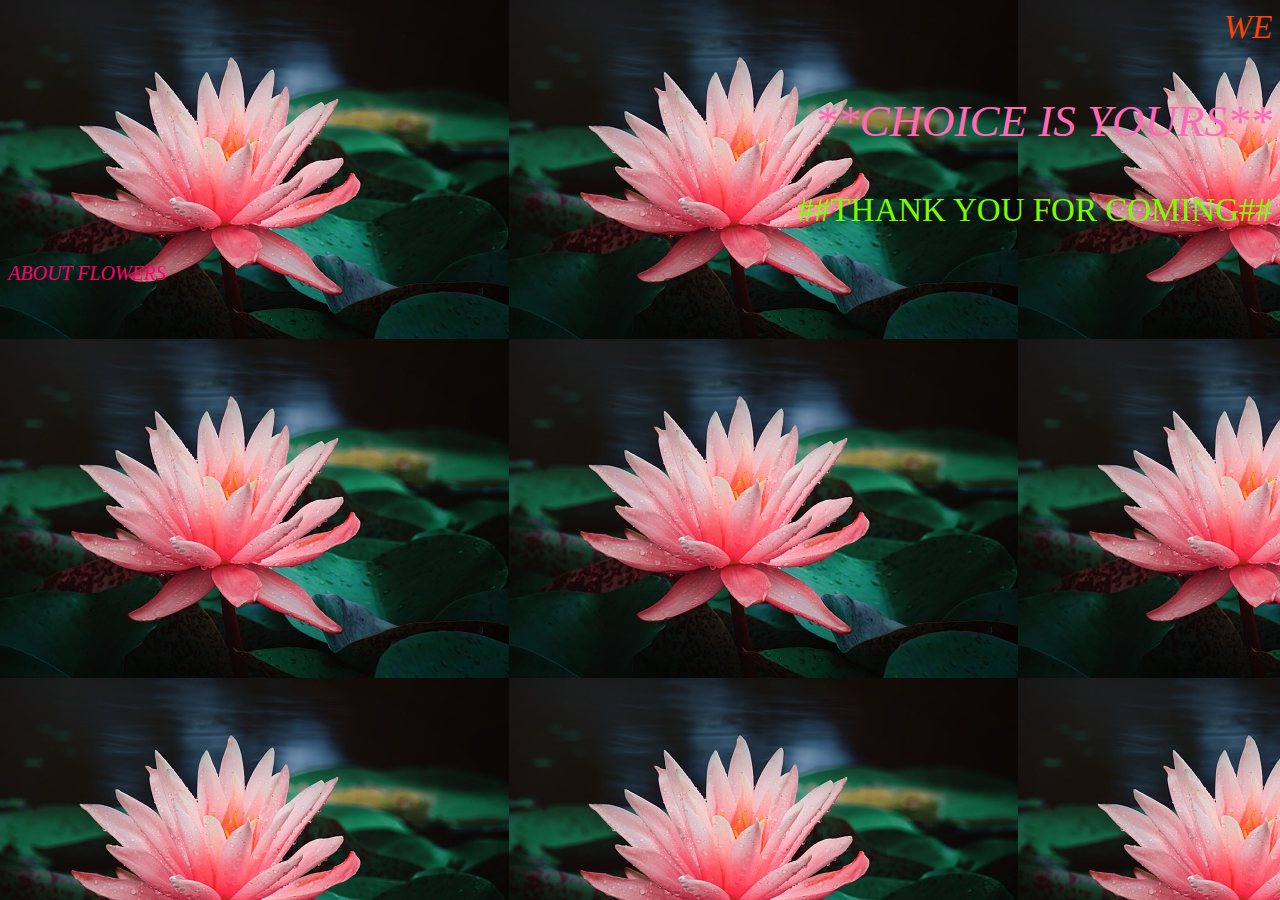
==== flower1.html @ 58398da2 "files uploaded" ====
<!DOCTYPE html>
<html lang="en">

<head>
    <meta charset="UTF-8">
    <meta http-equiv="X-UA-Compatible" content="IE=edge">
    <meta name="viewport" content="width=device-width, initial-scale=1.0">
    <title>Document</title>
</head>

<body style="background-image: url(image/istockphoto-1270427630-170667a.jpg);"></body>
<marquee style="color:orangered;font-size: 34px;font-style: italic;">WELCOME YOU ALL FOR SEASONAL FLOWERS SHOP</marquee>
<p style="color: hotpink;font-size: 45px;font-style: oblique;text-align: right;">**CHOICE IS YOURS**</p>
<p style="color:lawngreen;font-size: 33px;font-style: inherit;text-align:end;">##THANK YOU FOR COMING##</p>
<p style="color: rgb(255, 0, 106);font-style: italic;font-size: 20px;">ABOUT FLOWERS</p>

</html>
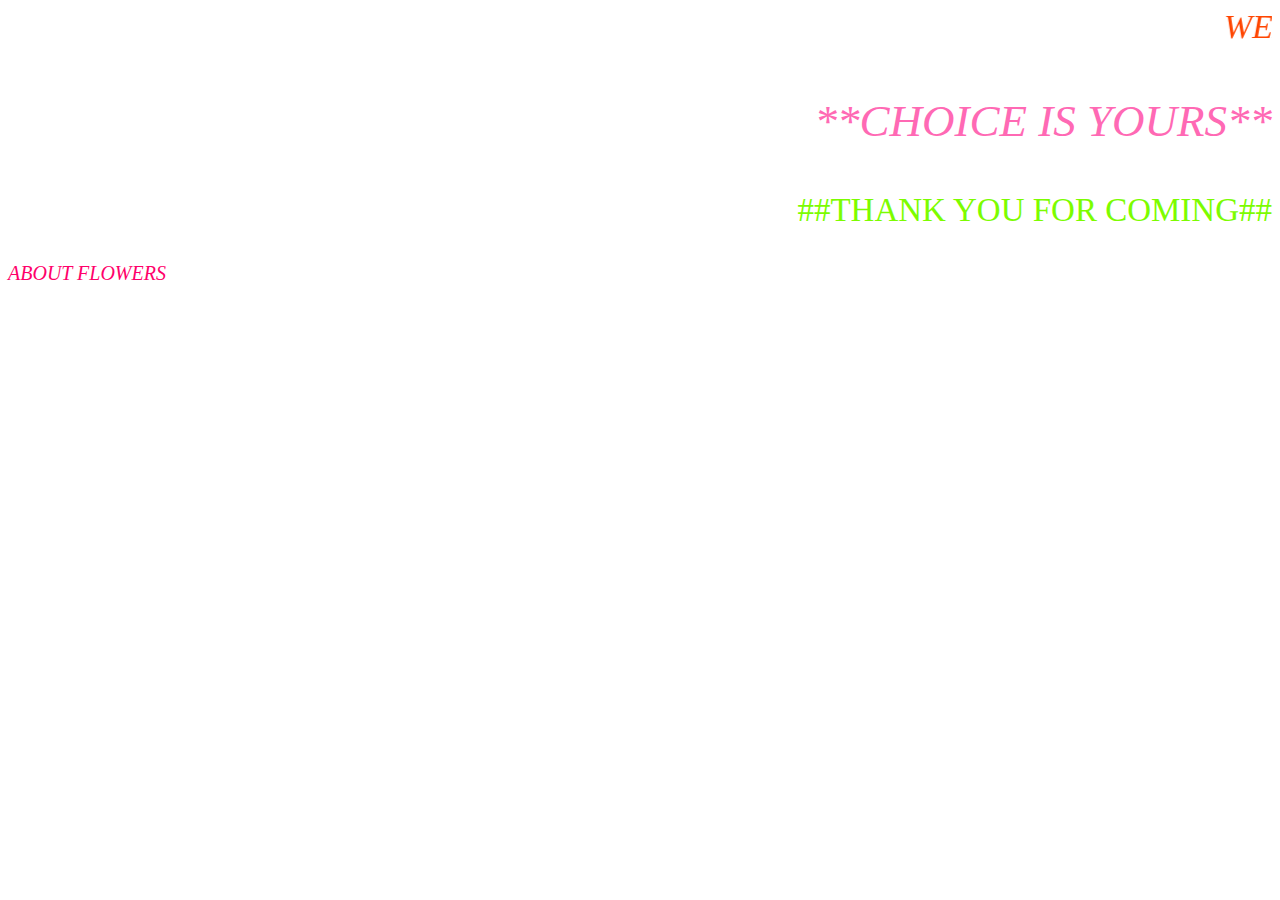
==== commit bdd50746: "Update flower1.html" ====
--- a/flower1.html
+++ b/flower1.html
@@ -8,10 +8,10 @@
     <title>Document</title>
 </head>
 
-<body style="background-image: url(image/istockphoto-1270427630-170667a.jpg);"></body>
+<body style="background-image: url(istockphoto-1270427630-170667a.jpg);"></body>
 <marquee style="color:orangered;font-size: 34px;font-style: italic;">WELCOME YOU ALL FOR SEASONAL FLOWERS SHOP</marquee>
 <p style="color: hotpink;font-size: 45px;font-style: oblique;text-align: right;">**CHOICE IS YOURS**</p>
 <p style="color:lawngreen;font-size: 33px;font-style: inherit;text-align:end;">##THANK YOU FOR COMING##</p>
 <p style="color: rgb(255, 0, 106);font-style: italic;font-size: 20px;">ABOUT FLOWERS</p>
 
-</html>+</html>
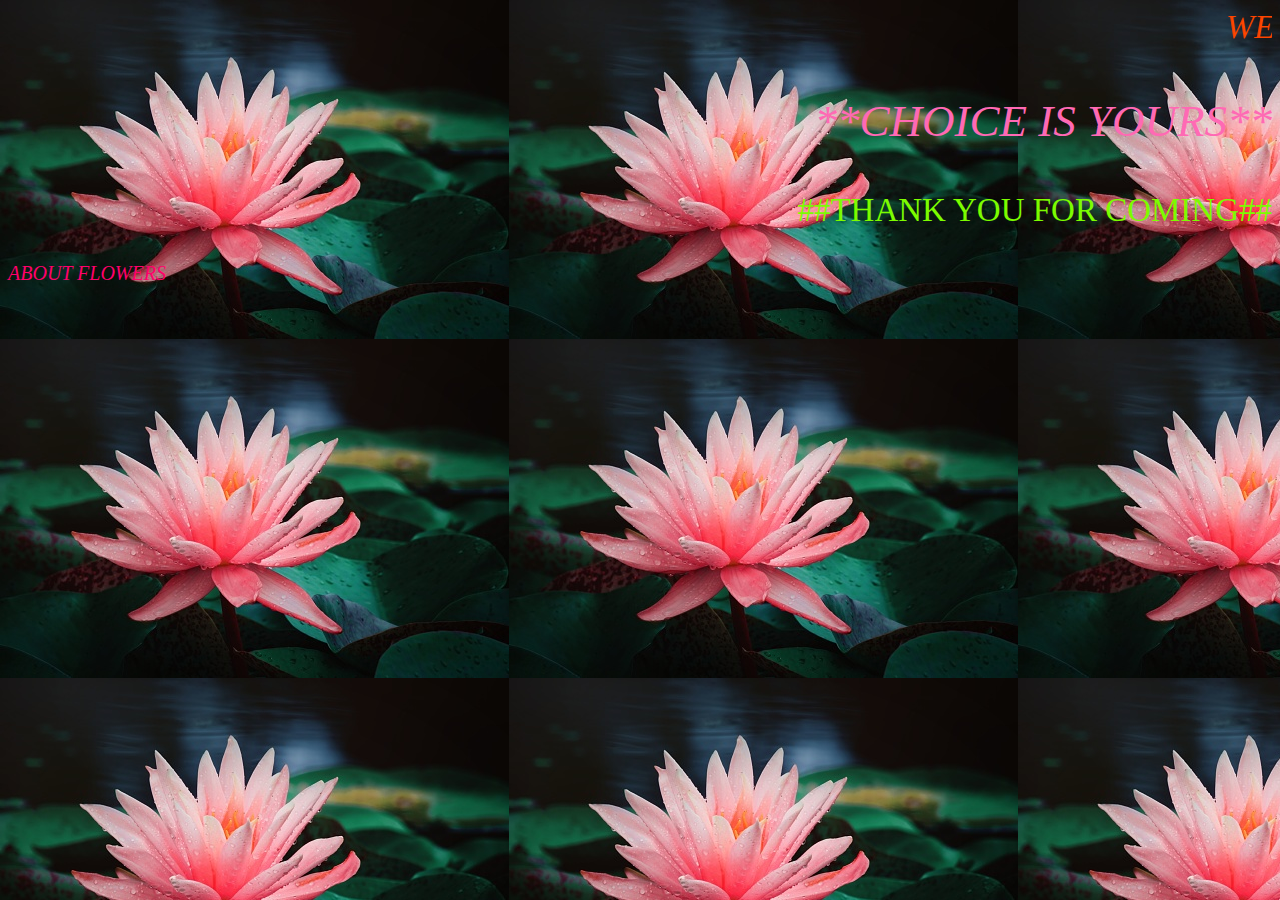
==== commit 481b33d2: "Update flower1.html" ====
--- a/flower1.html
+++ b/flower1.html
@@ -8,7 +8,7 @@
     <title>Document</title>
 </head>
 
-<body style="background-image: url(istockphoto-1270427630-170667a.jpg);"></body>
+<body style="background-image: url(image/istockphoto-1270427630-170667a.jpg);"></body>
 <marquee style="color:orangered;font-size: 34px;font-style: italic;">WELCOME YOU ALL FOR SEASONAL FLOWERS SHOP</marquee>
 <p style="color: hotpink;font-size: 45px;font-style: oblique;text-align: right;">**CHOICE IS YOURS**</p>
 <p style="color:lawngreen;font-size: 33px;font-style: inherit;text-align:end;">##THANK YOU FOR COMING##</p>
